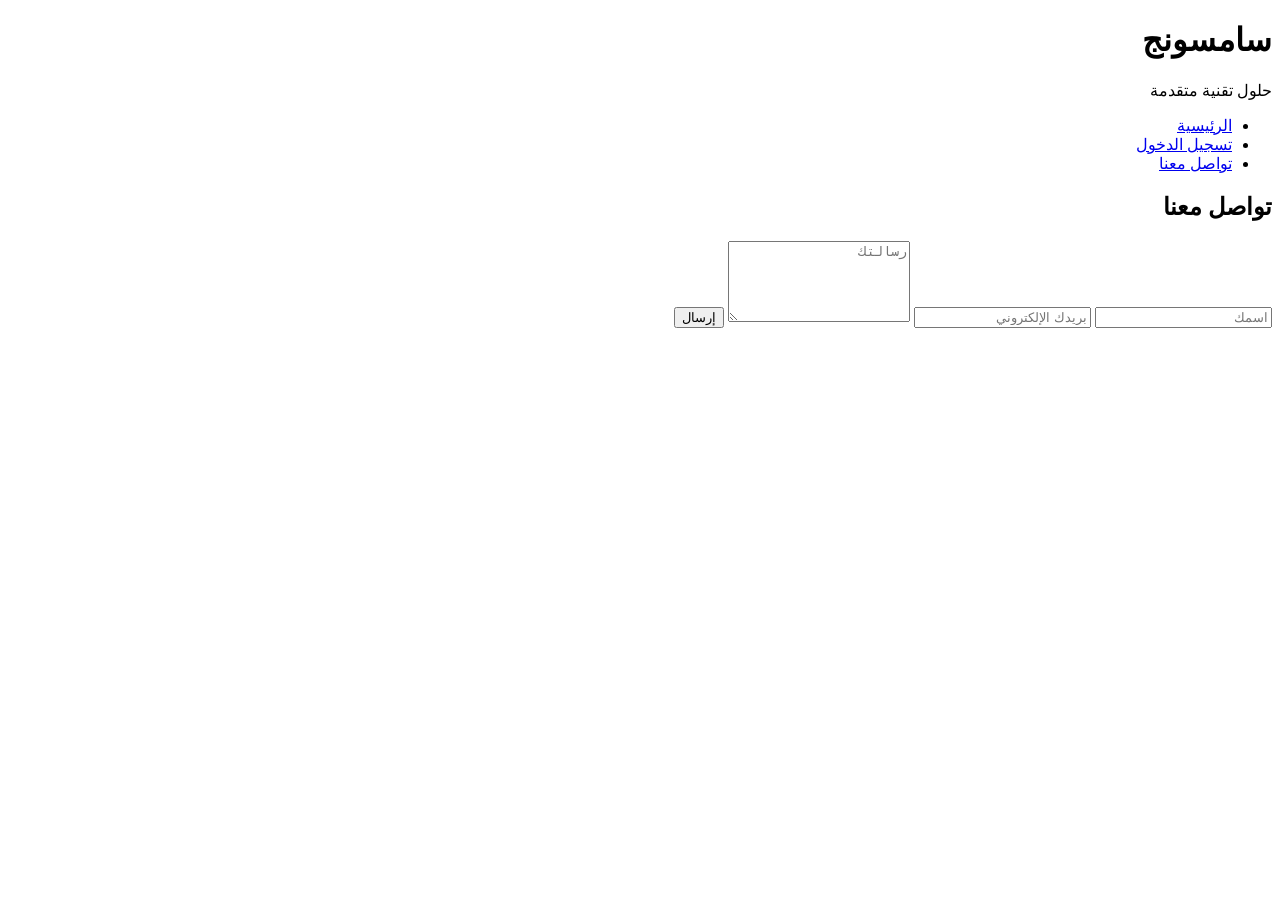
==== contact.html @ 74e64eee "Add files via upload" ====
<!DOCTYPE html>
<html lang="ar" dir="rtl">
<head>
    <meta charset="UTF-8">
    <meta name="viewport" content="width=device-width, initial-scale=1.0">
    <title>سامسونج - تواصل معنا</title>
    <link rel="stylesheet" href="./style.css">
</head>
<body>
    <header>
        <h1>سامسونج</h1>
        <p>حلول تقنية متقدمة</p>
        <nav>
            <ul>
                <li><a href="./home.html">الرئيسية</a></li>
                <li><a href="./index.html">تسجيل الدخول</a></li>
                <li><a href="./contact.html" class="active">تواصل معنا</a></li>
            </ul>
        </nav>
    </header>
    <section class="contact">
        <h2>تواصل معنا</h2>
        <form>
            <input type="text" placeholder="اسمك" required>
            <input type="email" placeholder="بريدك الإلكتروني" required>
            <textarea placeholder="رسالتك" rows="5" required></textarea>
            <button type="submit" class="contact-btn">إرسال</button>
        </form>
    </section>
</body>
</html>
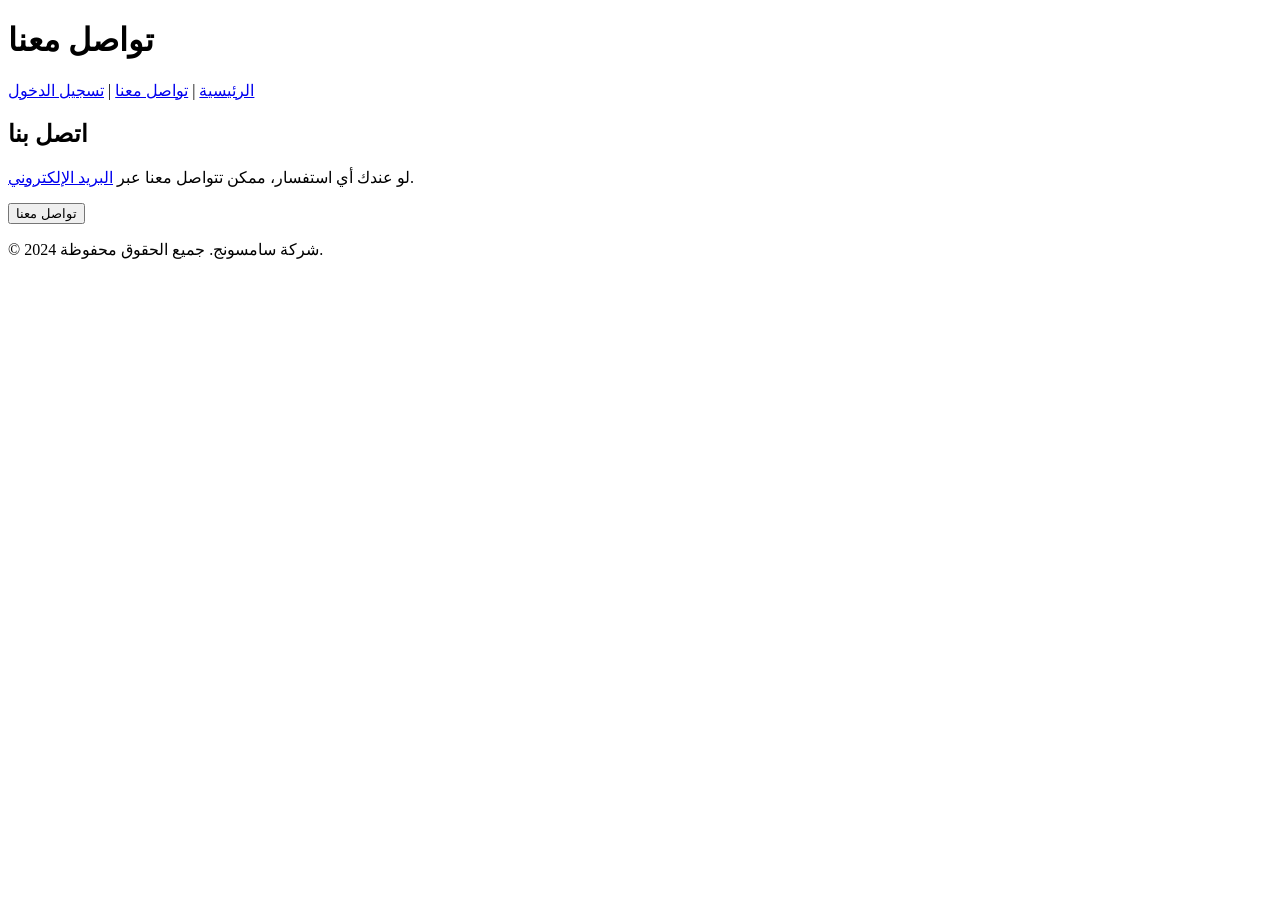
==== commit 5f4d4877: "Add files via upload" ====
--- a/contact.html
+++ b/contact.html
@@ -1,31 +1,35 @@
 <!DOCTYPE html>
-<html lang="ar" dir="rtl">
+<html lang="ar">
 <head>
-    <meta charset="UTF-8">
-    <meta name="viewport" content="width=device-width, initial-scale=1.0">
-    <title>سامسونج - تواصل معنا</title>
-    <link rel="stylesheet" href="./style.css">
+  <meta charset="UTF-8">
+  <meta name="viewport" content="width=device-width, initial-scale=1.0">
+  <title>سامسونج - تواصل معنا</title>
+  <link rel="stylesheet" href="style.css">
 </head>
 <body>
-    <header>
-        <h1>سامسونج</h1>
-        <p>حلول تقنية متقدمة</p>
-        <nav>
-            <ul>
-                <li><a href="./home.html">الرئيسية</a></li>
-                <li><a href="./index.html">تسجيل الدخول</a></li>
-                <li><a href="./contact.html" class="active">تواصل معنا</a></li>
-            </ul>
-        </nav>
-    </header>
-    <section class="contact">
-        <h2>تواصل معنا</h2>
-        <form>
-            <input type="text" placeholder="اسمك" required>
-            <input type="email" placeholder="بريدك الإلكتروني" required>
-            <textarea placeholder="رسالتك" rows="5" required></textarea>
-            <button type="submit" class="contact-btn">إرسال</button>
-        </form>
-    </section>
+  <header>
+    <h1>تواصل معنا</h1>
+    <nav>
+      <a href="home.html">الرئيسية</a> | 
+      <a href="contact.html">تواصل معنا</a> | 
+      <a href="login.html">تسجيل الدخول</a>
+    </nav>
+  </header>
+  
+  <div class="container">
+    <h2>اتصل بنا</h2>
+    <p>لو عندك أي استفسار، ممكن تتواصل معنا عبر <a href="mailto:info@samsung.com">البريد الإلكتروني</a>.</p>
+    <button class="btn" onclick="showMessage()">تواصل معنا</button>
+  </div>
+  
+  <footer>
+    <p>&copy; 2024 شركة سامسونج. جميع الحقوق محفوظة.</p>
+  </footer>
+  
+  <script>
+    function showMessage() {
+      alert("شكرا لتواصلك معنا!");
+    }
+  </script>
 </body>
-</html>+</html>
